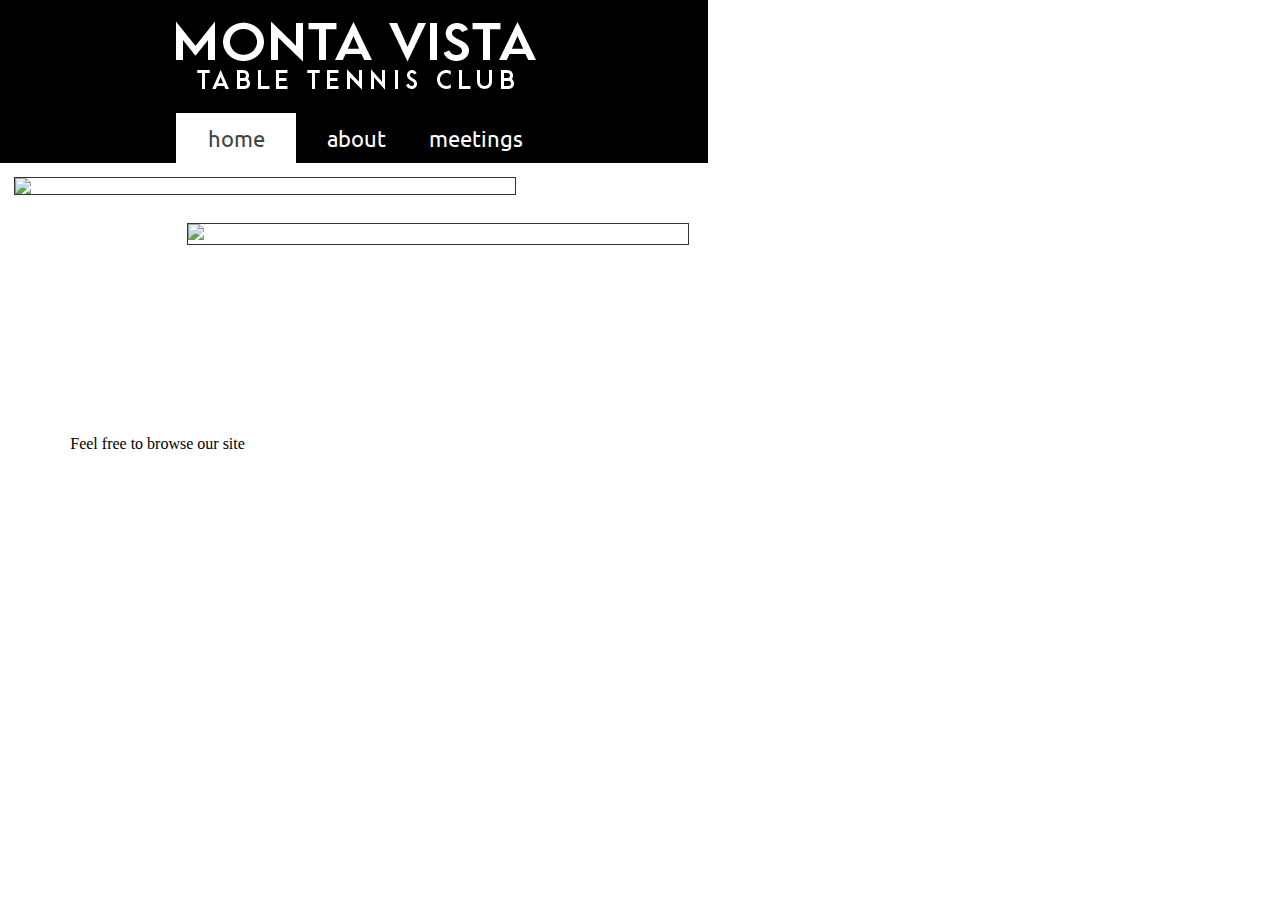
==== index.html @ 1d2e8199 "Update index.html" ====
<!doctype html>

<html lang="en">
<head>
  <meta charset="utf-8">

  <title>Monta Vista Table Tennis</title>
  <meta name="description" content="mvtt">
  <meta name="author" content="mvtt">

  <link rel="stylesheet" href="resources/style.css">
  <link href='http://fonts.googleapis.com/css?family=Ubuntu:bold' rel='stylesheet' type='text/css'>

</head>

<body>
  <div id="page-wrap">
  <div class="header">
    <img src="resources/mvtt.png">
    <div class="nav">
      <ul>
        <li class="home"><a class="active" href="#">home</a></li>
        <li class="home"><a href="#">about</a></li>
        <li class="home"><a href="#">meetings</a></li>
      </ul>
    </div><!--Nav-->
  
  </div><!--Header -->
  
  <div class="content">
    <div class="row1">
      <div class="hov"><img src="http://globaltabletennis.com/image/cache/data/yasaka-galaxya-carbon-table-tennis-blade-2046-500x500.jpg"></div>
      <p id="pg">Welcome to Monta Vista Table Tennis Club!</p>
    </div><!--row1-->

    <div class="row2">
      <div class="hov2"><img src="http://globaltabletennis.com/image/cache/data/yasaka-galaxya-carbon-table-tennis-blade-2046-500x500.jpg"></div>
      <p id="pg2">Feel free to browse our site</div>
    </div><!--row2-->
  </div><!--content-->
  </div>
  
  
</body>

</html>
---- resources/style.css ----
body {
  margin: 0;
  padding: 0;
  background: #ffffff;
  width: 55.33%;
}
 
.nav ul {
  list-style: none;
  background-color: #000000;
  text-align: center;
  padding: 0;
  margin: 0;
}
.nav li {
  font-family: 'Ubuntu', Helvetica, Arial, sans-serif;
  font-size: 1.2em;
  line-height: 40px;
  height: 40px;
  border-bottom: 1px solid #888;
}
 
.nav a {
  text-decoration: none;
  color: #fff;
  display: block;
  transition: .3s background-color;
}
 
.nav a:hover {
  background-color: #8A2BE2;
}
 
.nav a.active {
  background-color: #fff;
  color: #444;
  cursor: default;
}
 
@media screen and (min-width: 600px) {
  .nav li {
    width: 120px;
    border-bottom: none;
    height: 50px;
    line-height: 50px;
    font-size: 1.4em;
  }
 
 
  .nav li {
    display: inline-block;
    margin-right: -4px;
  }
 

}

.header {
  background-color: #000000;
  text-align: center;
}

.header img {
  display: inline-block;
}

.hov {
  position: relative;
  border: 1px solid #333;
  margin: 2%;
  overflow: hidden;
  width: 500px;
}

.hov img {
  max-width: 100%;
  -moz-transition: all 0.3s;
  -webkit-transition: all 0.3s;
  transition: all 0.3s;
}

.row1:hover img {
  -moz-transform: scale(1.1);
  -webkit-transform: scale(1.1);
  transform: scale(1.1);
}

.hov2 {
  position: relative;
  border: 1px solid #333;
  margin: 2%;
  overflow: hidden;
  width: 500px;
  float: right;
}

.hov2 img {
  max-width: 100%;
  -moz-transition: all 0.3s;
  -webkit-transition: all 0.3s;
  transition: all 0.3s;
}

.row2:hover img {
  -moz-transform: scale(1.1);
  -webkit-transform: scale(1.1);
  transform: scale(1.1);
}

 .row1 p {
  float: right;
  margin-right: 10%;
  margin-top: -25%
}

.row1 img {
  float: left;
  
}

.row2 {
  margin-top: -4.125%;
  margin-right: .8%;
}

.row2 p {
  float: left;
  margin-top: 25%;
  margin-left: 10%;
}
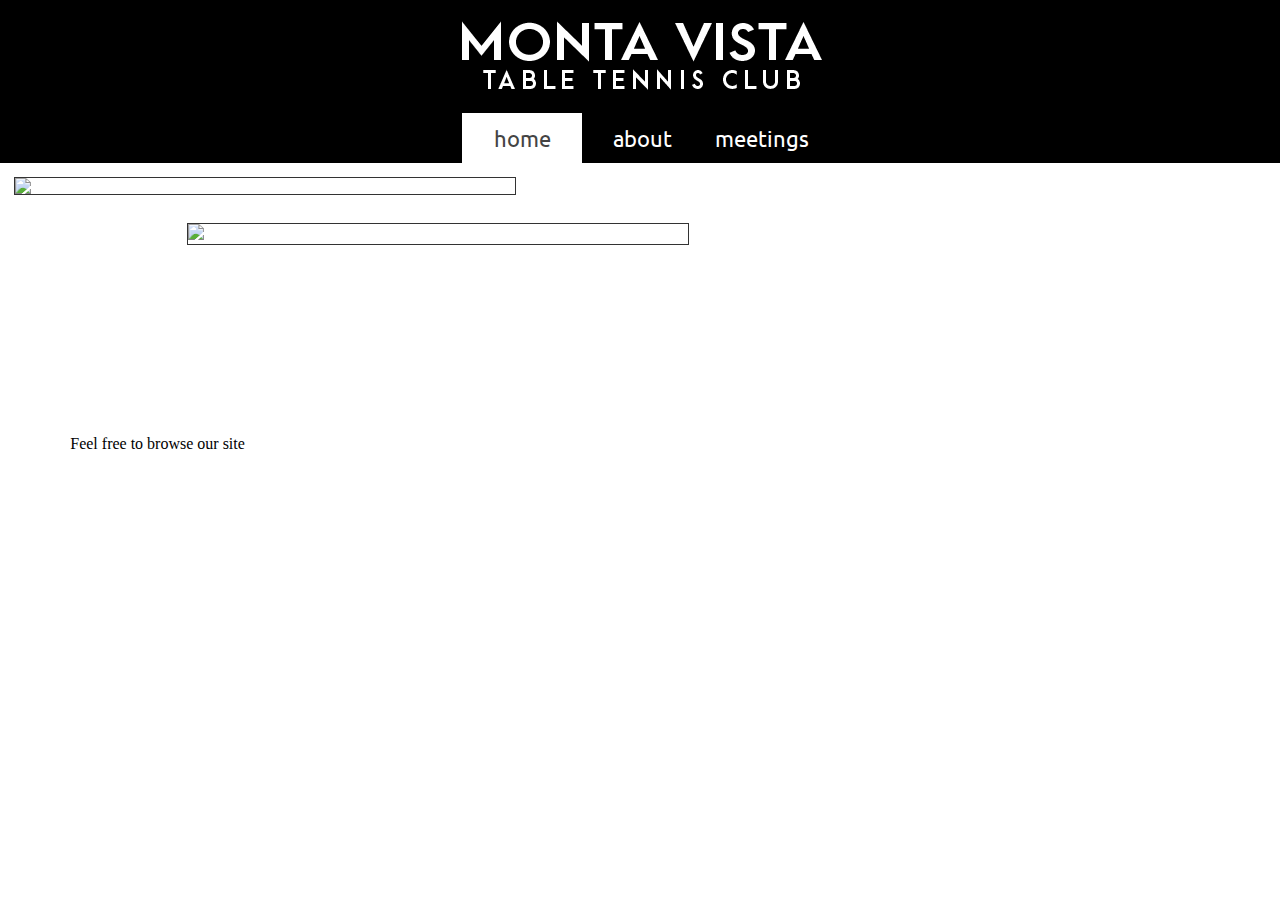
==== commit b83e32ac: "Update index.html" ====
--- a/index.html
+++ b/index.html
@@ -14,7 +14,7 @@
 </head>
 
 <body>
-  <div id="page-wrap">
+  
   <div class="header">
     <img src="resources/mvtt.png">
     <div class="nav">
@@ -26,7 +26,7 @@
     </div><!--Nav-->
   
   </div><!--Header -->
-  
+  <div id="page-wrap">
   <div class="content">
     <div class="row1">
       <div class="hov"><img src="http://globaltabletennis.com/image/cache/data/yasaka-galaxya-carbon-table-tennis-blade-2046-500x500.jpg"></div>
--- a/resources/style.css
+++ b/resources/style.css
@@ -2,9 +2,11 @@
   margin: 0;
   padding: 0;
   background: #ffffff;
+}
+
+#page-wrap {
   width: 55.33%;
 }
- 
 .nav ul {
   list-style: none;
   background-color: #000000;
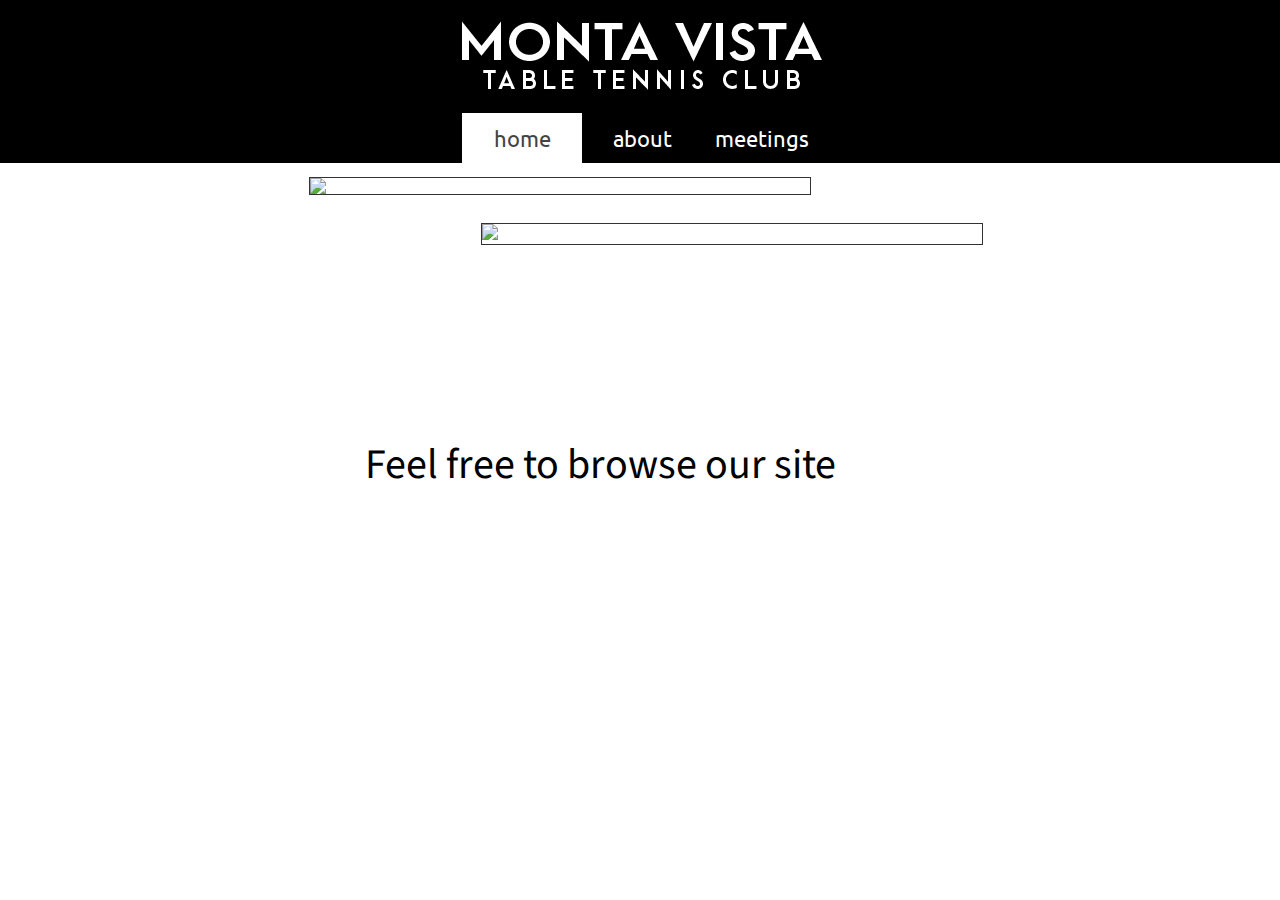
==== commit 2893b8a7: "Update index.html" ====
--- a/index.html
+++ b/index.html
@@ -10,6 +10,7 @@
 
   <link rel="stylesheet" href="resources/style.css">
   <link href='http://fonts.googleapis.com/css?family=Ubuntu:bold' rel='stylesheet' type='text/css'>
+  <link href='https://fonts.googleapis.com/css?family=Source+Sans+Pro:300' rel='stylesheet' type='text/css'>
 
 </head>
 
--- a/resources/style.css
+++ b/resources/style.css
@@ -5,8 +5,15 @@
 }
 
 #page-wrap {
-  width: 55.33%;
+  width: 55.35%;
+  margin-left: 23%;
 }
+
+p {
+ font-family: 'Source Sans Pro', sans-serif;
+  font-size: 42px;
+}
+
 .nav ul {
   list-style: none;
   background-color: #000000;
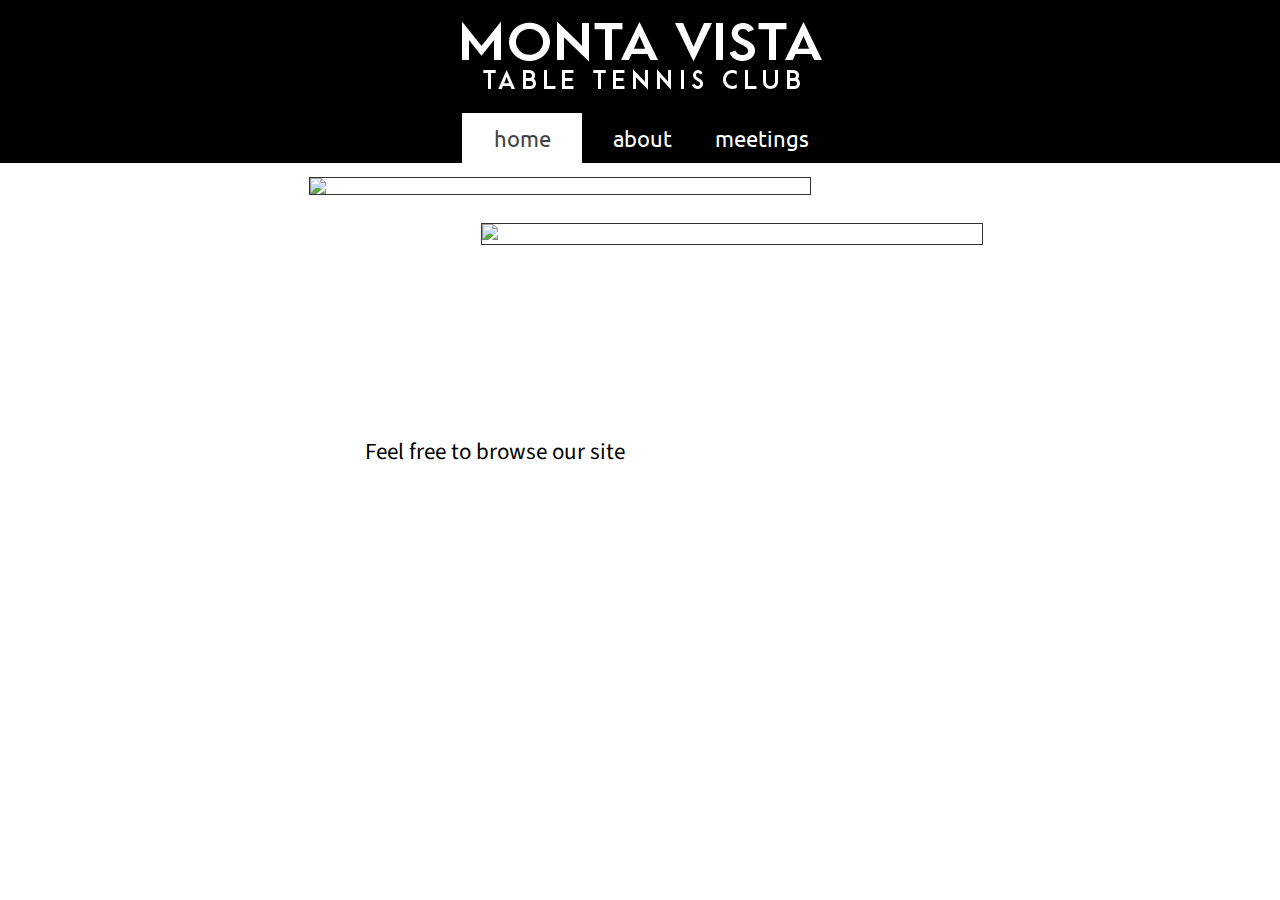
==== commit dc066025: "Update index.html" ====
--- a/index.html
+++ b/index.html
@@ -4,7 +4,7 @@
 <head>
   <meta charset="utf-8">
 
-  <title>Monta Vista Table Tennis</title>
+  <title>Home | MVTT</title>
   <meta name="description" content="mvtt">
   <meta name="author" content="mvtt">
 
@@ -21,8 +21,8 @@
     <div class="nav">
       <ul>
         <li class="home"><a class="active" href="#">home</a></li>
-        <li class="home"><a href="#">about</a></li>
-        <li class="home"><a href="#">meetings</a></li>
+        <li class="home"><a href="/about.html">about</a></li>
+        <li class="home"><a href="/meetings.html">meetings</a></li>
       </ul>
     </div><!--Nav-->
   
--- a/resources/style.css
+++ b/resources/style.css
@@ -11,7 +11,7 @@
 
 p {
  font-family: 'Source Sans Pro', sans-serif;
-  font-size: 42px;
+  font-size: 23px;
 }
 
 .nav ul {
